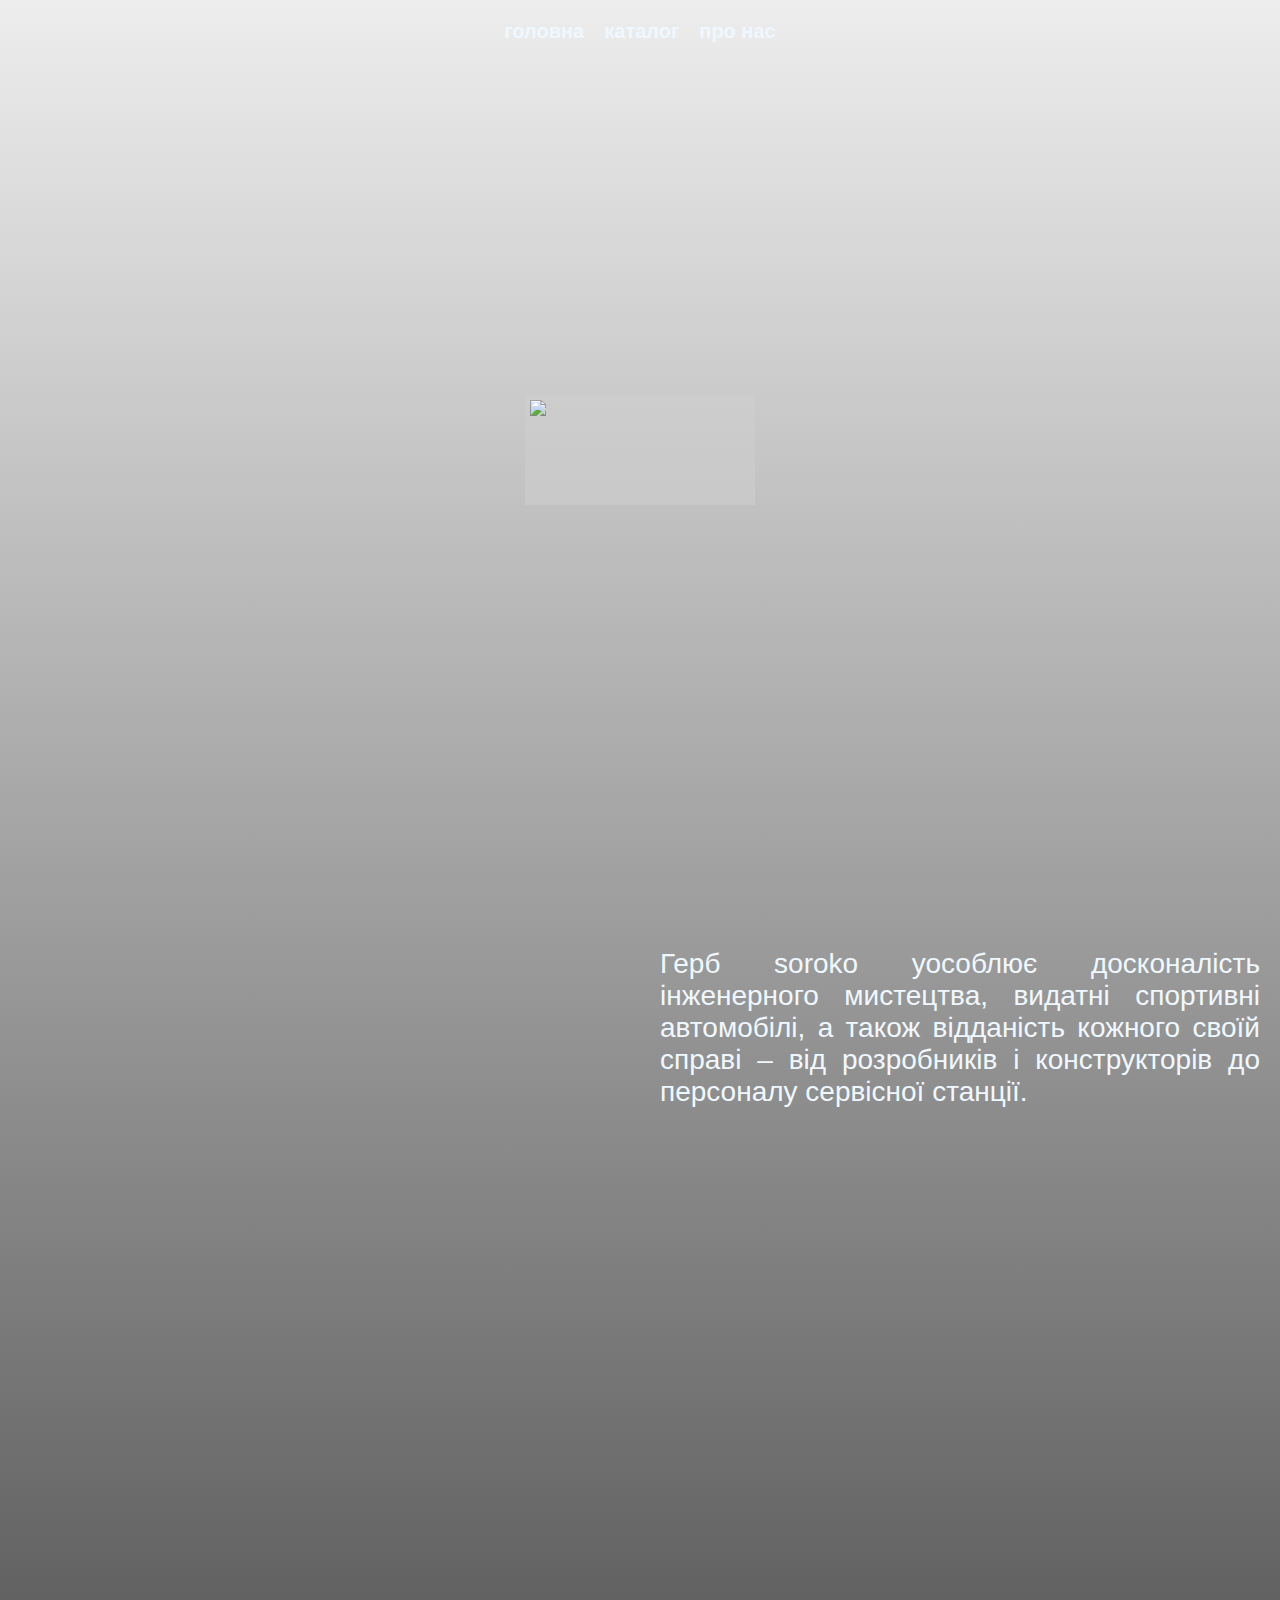
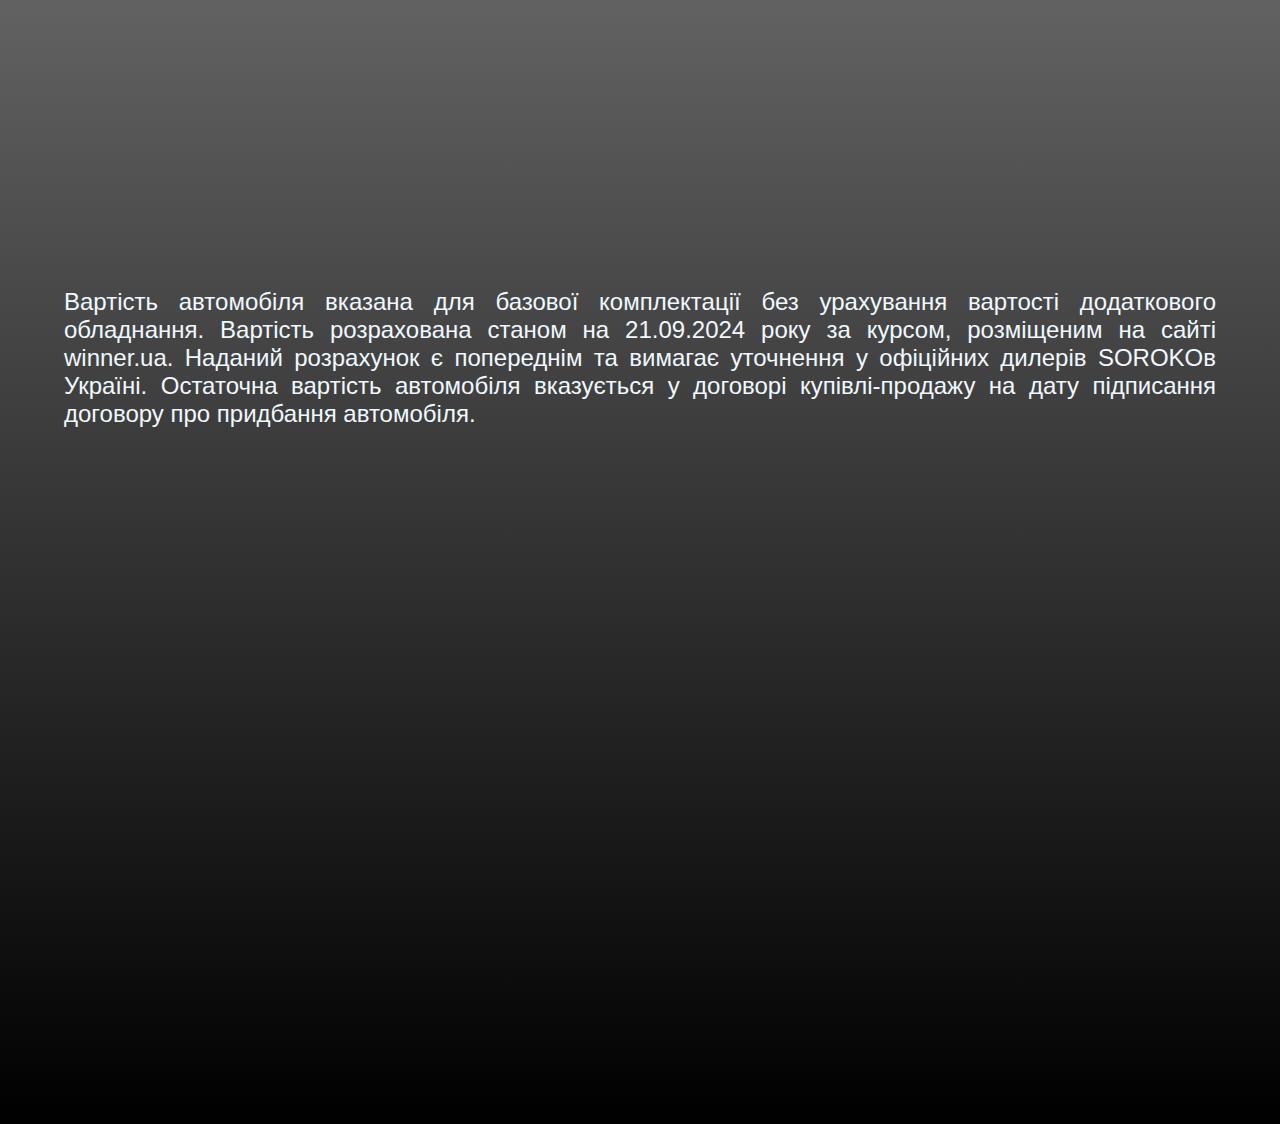
==== index.html @ ef987e9a "Add files via upload" ====
<html>
    <head>
        <title> </title>
    <link rel="stylesheet" href="index.css"/>

    </head>
<body>
    <header>
       
    </header>
       
    
    <main>
        <div class="big-logo">
            <nav class="nav">
                <a href="index.html">головна</a>
                <a href="catalog.html">каталог</a>
                <a href="pronas.html">про нас</a>
            </nav>
            <div class="logo">
                <img src="https://learn.logikaschool.com/uploads/student/4630284/66e54ec693a5a.svg">
            </div>
        </div>
        <div class="con">
       
            <div class="photo">

            </div>

            <div class="text">
                <p>Герб soroko уособлює досконалість інженерного мистецтва, видатні спортивні автомобілі, а також відданість кожного своїй справі – від розробників і конструкторів до персоналу сервісної станції.</p>
            </div>

        </div>

        <div class="con2">
            <p>
Вартість автомобіля вказана для базової комплектації без урахування вартості додаткового обладнання. Вартість розрахована станом на 21.09.2024 року за курсом, розміщеним на сайті winner.ua. Наданий розрахунок є попереднім та вимагає уточнення у офіційних дилерів SOROKOв Україні. Остаточна вартість автомобіля вказується у договорі купівлі-продажу на дату підписання договору про придбання автомобіля.</p>
        </div>




    </main>
    <footer>
            
        </footer>
    </body>
</html>
---- index.css ----
body {
    font-family: 'Lucida Sans', 'Lucida Sans Regular', 'Lucida Grande', 'Lucida Sans Unicode', Geneva, Verdana, sans-serif ;
    margin: 0;
    background-image: linear-gradient(0deg, rgba(0,0,0,1) 0%, rgba(237,237,237,1) 100%);
}
header{
    text-align: center;
}
nav{
    position: absolute;
    top: 20px;
    display: flex;
    gap: 20px;

}
nav a{
    color: aliceblue;
    text-decoration: none;
    font-size: 20px;
    font-weight: bold;
    transition: 0.3s;
}
nav a:hover{
     text-shadow: 0 0 8px rgba(255, 255, 255, 0.8), /* Підсвічення для ефекту світіння */
               0 0 15px rgba(120, 120, 120, 0.6);
}


.big-logo{

    height: 100vh;
    width: 100%;
    background-image: url('https://learn.logikaschool.com/uploads/student/4630284/6701067e0e4c7.svg');
    background-size: cover;
    background-position: center;
    background-repeat: no-repeat;
    display: flex;
    flex-direction: column;
    justify-content: center;
    align-items: center;
}
.logo{
    height: 100px;
    width: 220px;
    background-color: rgb(207, 207, 207, 0.5);
    padding: 5px;
}

.con{
    height: 100vh;
    width: 100%;
    display: flex;

    }
.photo{
    height: 100%;
    width: 50%;
     background-image: url('https://learn.logikaschool.com/uploads/student/4630284/67010678ce678.svg');
    background-size: cover;
    background-position: center;
    background-repeat: no-repeat;
}    
.text{
    height: 100%;
    width: 50%;
}
.text p{
    color: aliceblue;
    font-size: 28px;
    text-align: justify;
    padding: 20px 20px 0 20px;
}
.con2{
    height: 100vh;
    width: 100%;
}
.con2 p{
    color: aliceblue;
    font-size: 24px;
    text-align: justify;
    padding: 5%;
}
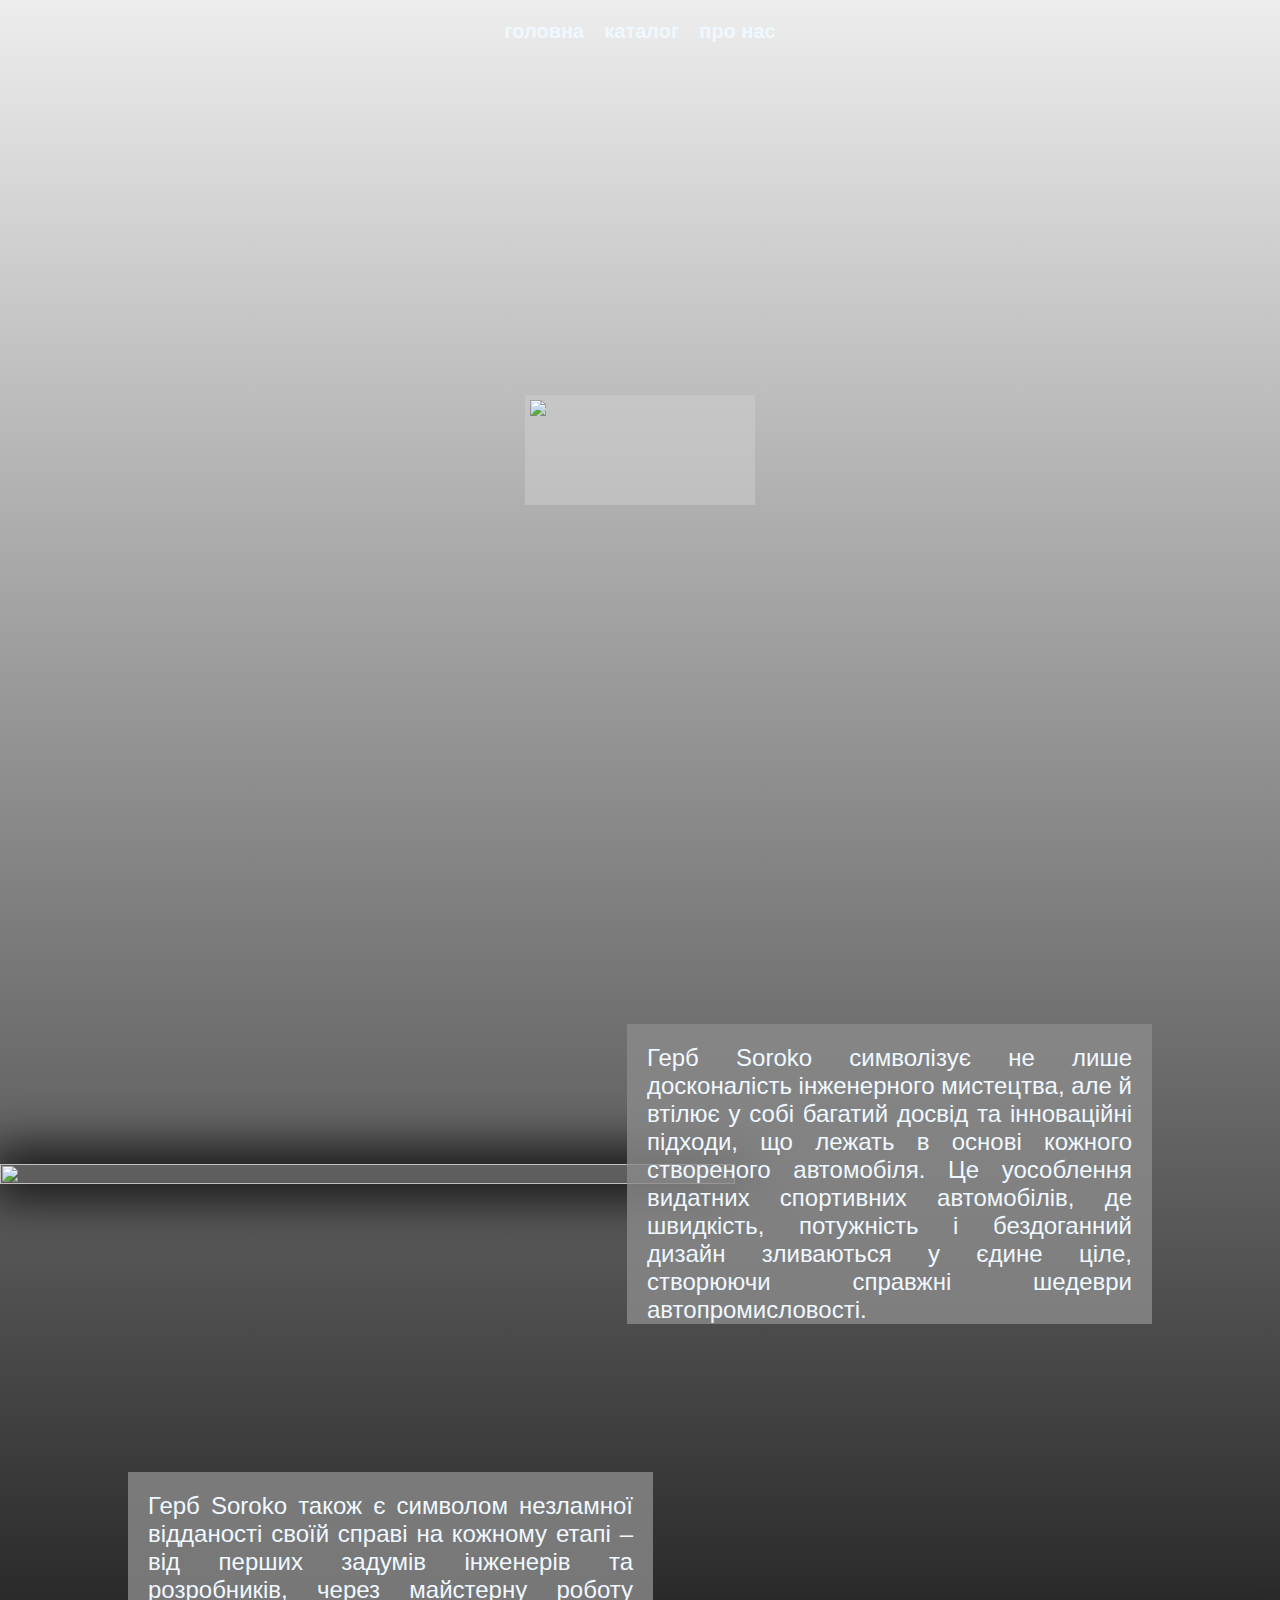
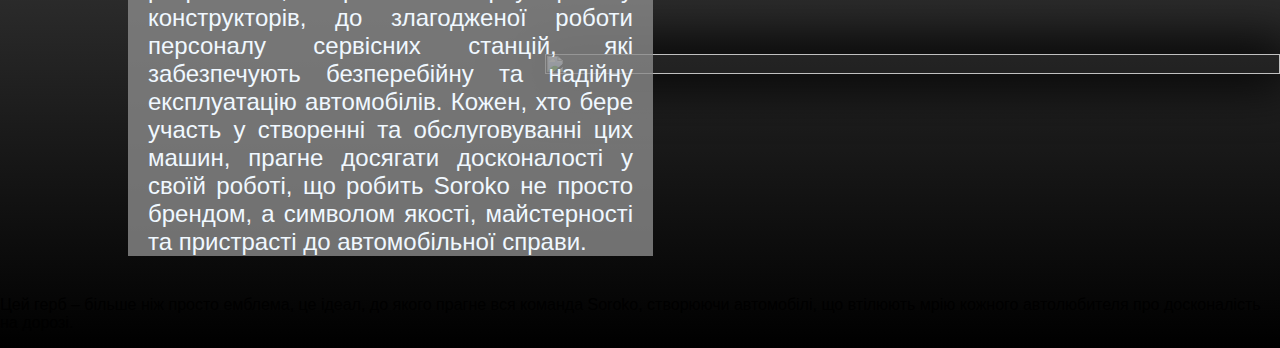
==== commit 01beea75: "Add files via upload" ====
--- a/index.html
+++ b/index.html
@@ -22,28 +22,46 @@
             </div>
         </div>
         <div class="con">
-       
             <div class="photo">
+                <img src="https://learn.logikaschool.com/uploads/student/4630284/66e54a71a95ed.jpg">
+             </div>
+             
+            <div class="text1">
+                <p>Герб Soroko символізує не лише досконалість інженерного мистецтва, 
+                    але й втілює у собі багатий досвід та інноваційні підходи, що 
+                    лежать в основі кожного створеного автомобіля. Це уособлення 
+                    видатних спортивних автомобілів, де швидкість, потужність і 
+                    бездоганний дизайн зливаються у єдине ціле, створюючи справжні 
+                    шедеври автопромисловості.</p>
+            </div>
+        </div>
 
+        <div class="con">
+            <div class="text2">
+                <p>Герб Soroko також є символом незламної відданості своїй справі на 
+                    кожному етапі – від перших задумів інженерів та розробників, 
+                    через майстерну роботу конструкторів, до злагодженої роботи 
+                    персоналу сервісних станцій, які забезпечують безперебійну та 
+                    надійну експлуатацію автомобілів. Кожен, хто бере участь у 
+                    створенні та обслуговуванні цих машин, прагне досягати досконалості 
+                    у своїй роботі, що робить Soroko не просто брендом, а символом якості, 
+                    майстерності та пристрасті до автомобільної справи.</p>
             </div>
 
-            <div class="text">
-                <p>Герб soroko уособлює досконалість інженерного мистецтва, видатні спортивні автомобілі, а також відданість кожного своїй справі – від розробників і конструкторів до персоналу сервісної станції.</p>
+            <div class="photo">
+                <img src="https://learn.logikaschool.com/uploads/student/4630284/672a6b3139603.jpg">
             </div>
-
         </div>
 
-        <div class="con2">
+        
             <p>
-Вартість автомобіля вказана для базової комплектації без урахування вартості додаткового обладнання. Вартість розрахована станом на 21.09.2024 року за курсом, розміщеним на сайті winner.ua. Наданий розрахунок є попереднім та вимагає уточнення у офіційних дилерів SOROKOв Україні. Остаточна вартість автомобіля вказується у договорі купівлі-продажу на дату підписання договору про придбання автомобіля.</p>
-        </div>
-
-
-
+                Цей герб – більше ніж просто емблема, це ідеал, до якого прагне вся команда Soroko, створюючи автомобілі, що втілюють мрію кожного автолюбителя про досконалість на дорозі.
+            </p>
+        
 
     </main>
-    <footer>
-            
+        <footer>
+                
         </footer>
     </body>
 </html>--- a/index.css
+++ b/index.css
@@ -47,36 +47,42 @@
 }
 
 .con{
-    height: 100vh;
+    margin-top: 100px;
+    
     width: 100%;
     display: flex;
-
-    }
-.photo{
+    justify-content: space-between;
+    align-items: center;
+    gap: 20px;
+}
+.photo {
+    height: auto;
+    width: 70%;
+    box-shadow: 0 0 50px 10px black;
+    height: fit-content;
+}
+.photo img{
+    width: 100%;
+}
+.text1, .text2{
     height: 100%;
     width: 50%;
-     background-image: url('https://learn.logikaschool.com/uploads/student/4630284/67010678ce678.svg');
-    background-size: cover;
-    background-position: center;
-    background-repeat: no-repeat;
-}    
-.text{
-    height: 100%;
-    width: 50%;
+    display: flex;
+    justify-content: center;
+    align-items: center;
+    position: relative;
 }
-.text p{
-    color: aliceblue;
-    font-size: 28px;
-    text-align: justify;
-    padding: 20px 20px 0 20px;
-}
-.con2{
-    height: 100vh;
-    width: 100%;
-}
-.con2 p{
+.text1 p, .text2 p{
     color: aliceblue;
     font-size: 24px;
     text-align: justify;
-    padding: 5%;
+    padding: 20px 20px 0 20px;
+    background-color: rgb(139, 139, 139, 0.8);
 }
+.text1{
+    right: 10%;
+}
+.text2{
+    left: 10%;
+}
+
